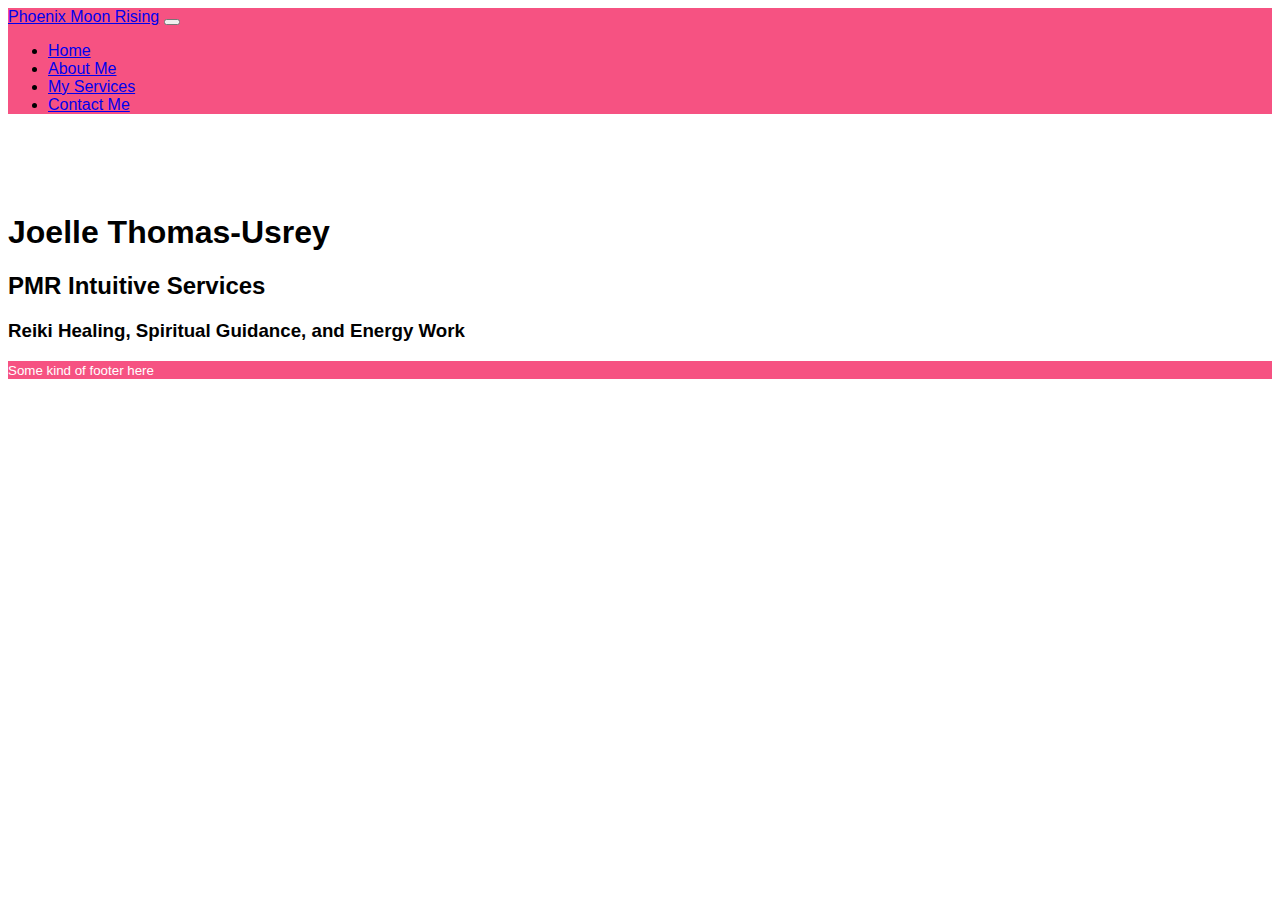
==== index.html @ 63dc0a6d "Initial commit" ====
<!DOCTYPE html>
<html lang="en">
  <head>
    <meta charset="UTF-8" />
    <meta http-equiv="X-UA-Compatible" content="IE=edge" />
    <meta name="viewport" content="width=device-width, initial-scale=1.0" />
    <meta
      name="description"
      content="Joelle Thomas, spiritual healer based in North Carolina"
    />
    <link
      href="https://cdn.jsdelivr.net/npm/bootstrap@5.1.3/dist/css/bootstrap.min.css"
      rel="stylesheet"
      integrity="sha384-1BmE4kWBq78iYhFldvKuhfTAU6auU8tT94WrHftjDbrCEXSU1oBoqyl2QvZ6jIW3"
      crossorigin="anonymous"
    />
    <script
      src="https://cdn.jsdelivr.net/npm/bootstrap@5.1.3/dist/js/bootstrap.bundle.min.js"
      integrity="sha384-ka7Sk0Gln4gmtz2MlQnikT1wXgYsOg+OMhuP+IlRH9sENBO0LRn5q+8nbTov4+1p"
      crossorigin="anonymous"
    ></script>
    <link rel="stylesheet" href="src/style.css" />
    <title>Phoenix Moon Rising</title>
  </head>
  <body>
    <div class="container">
      <nav
        class="navbar fixed-top navbar-expand-lg navbar-dark"
        style="background-color: #f65282"
      >
        <div class="container">
          <a class="navbar-brand" href="index.html" title="Homepage"
            >Phoenix Moon Rising</a
          >
          <button
            class="navbar-toggler"
            type="button"
            data-bs-toggle="collapse"
            data-bs-target="#navbarNav"
            aria-controls="navbarNav"
            aria-expanded="false"
            aria-label="Toggle navigation"
          >
            <span class="navbar-toggler-icon"></span>
          </button>
          <div
            class="collapse navbar-collapse justify-content-end"
            id="navbarNav"
          >
            <ul class="navbar-nav">
              <li class="nav-item">
                <a
                  class="nav-link active"
                  aria-current="page"
                  href="index.html"
                  title="Homepage"
                  >Home</a
                >
              </li>
              <li class="nav-item">
                <a class="nav-link" href="about.html" title="About me"
                  >About Me</a
                >
              </li>
              <li class="nav-item">
                <a
                  class="nav-link"
                  aria-current="page"
                  href="services.html"
                  title="My services"
                  >My Services</a
                >
              </li>
              <li class="nav-item">
                <a class="nav-link" href="contact.html" title="Contact me"
                  >Contact Me</a
                >
              </li>
            </ul>
          </div>
        </div>
      </nav>
    </div>
    <div class="container">
      <div class="hero">
        <div class="row">
          <div class="col text-center">
            <h1 class="intro">Joelle Thomas-Usrey</h1>
            <h2 class="main-heading">PMR Intuitive Services</h2>
            <h3>Reiki Healing, Spiritual Guidance, and Energy Work</h3>
          </div>
        </div>
      </div>
    </div>
     <footer class="text-center">
        <small>Some kind of footer here</small>
    </footer>
  </body>
</html>
---- src/style.css ----
/* .navbar {
  background-color: #282323;
} */

body {
 font-family: sans-serif;
}
.navbar a:hover {
    color: gold !important;
}

.intro {
    color: black;
}

.hero {
    margin-top: 100px;
}

footer {
    background-color: #f65282;
    color: white;
}
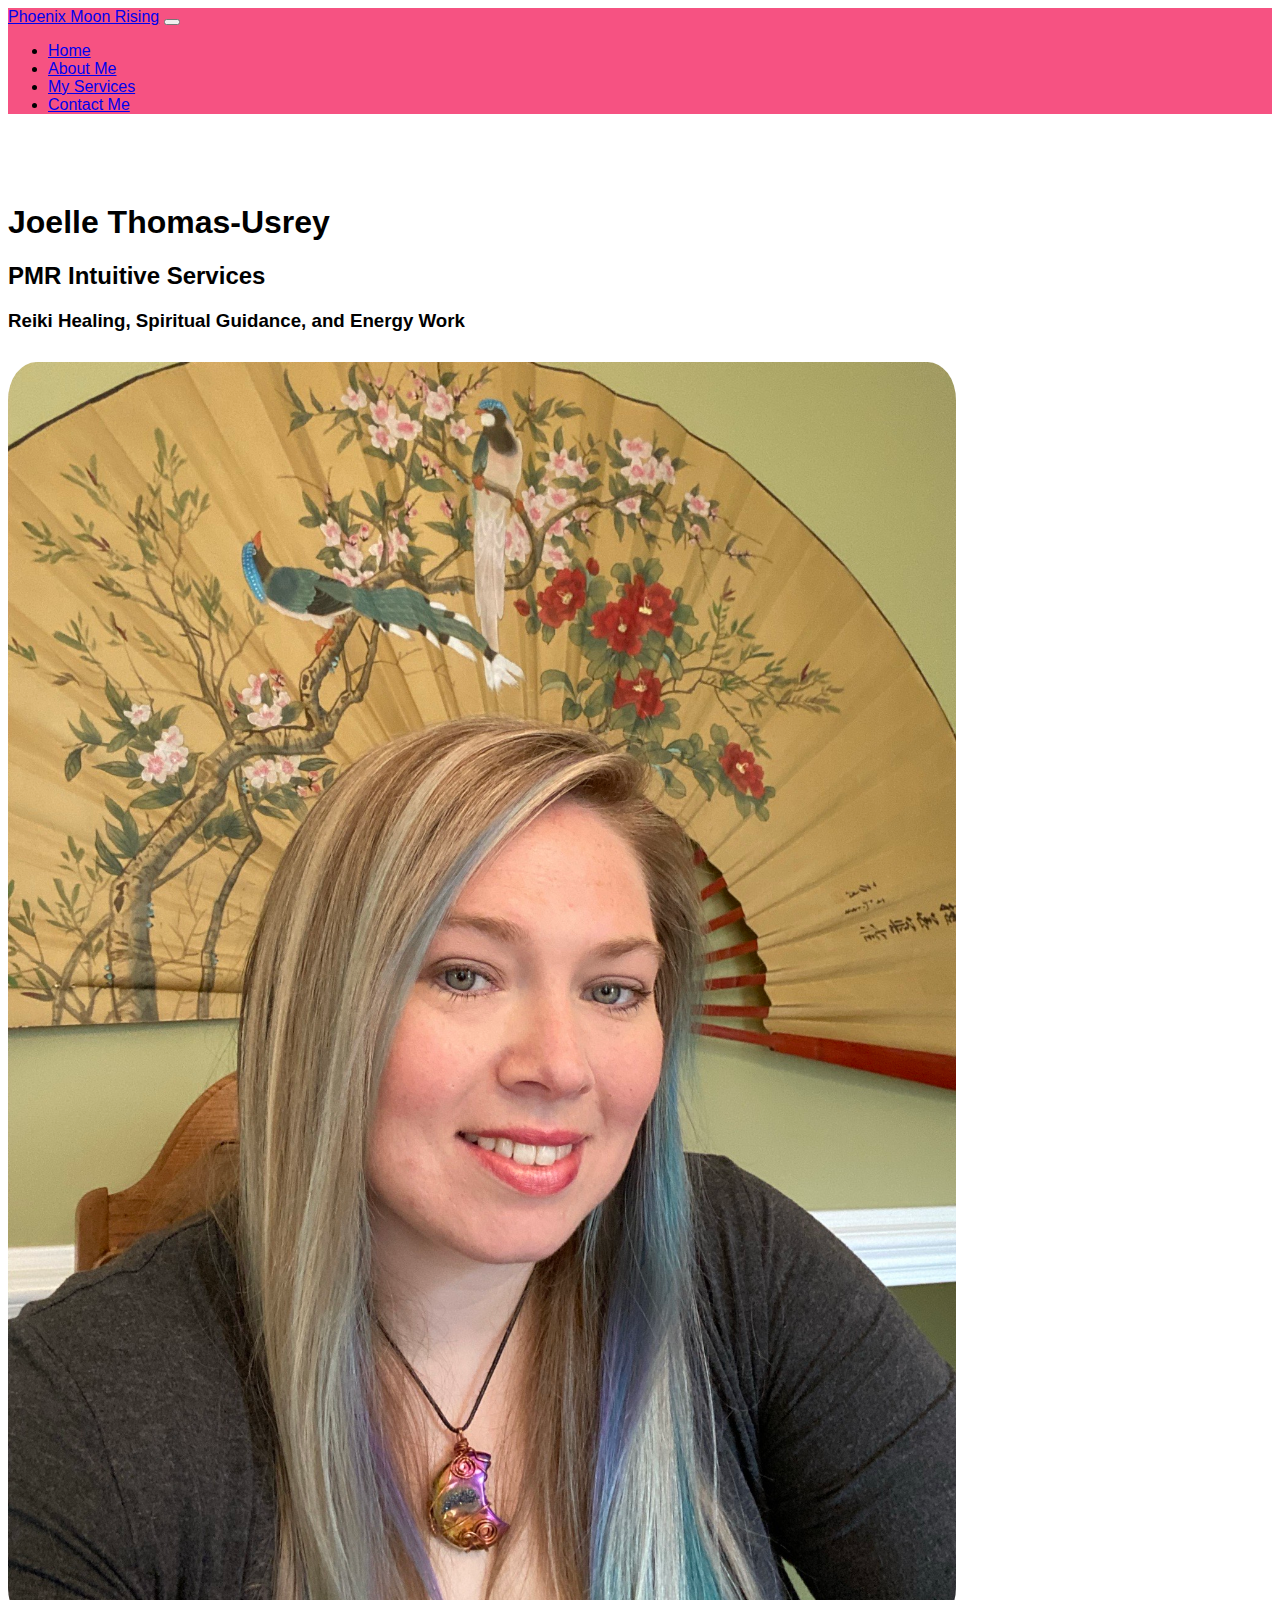
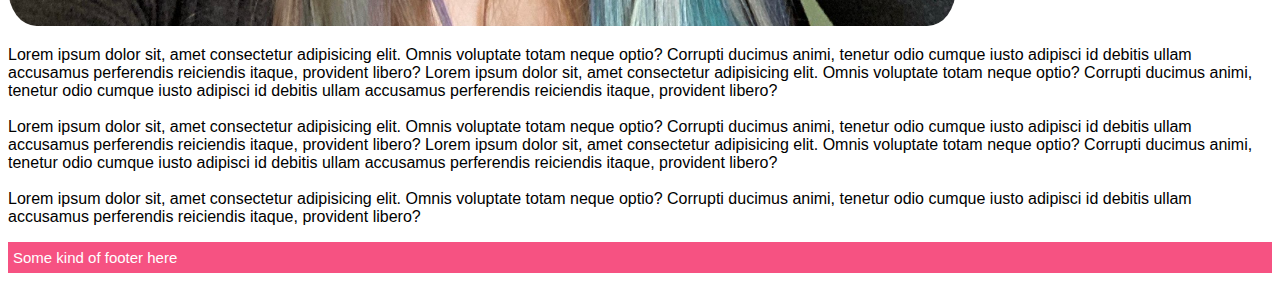
==== commit 992bedbe: "Adding head shot and new pages" ====
--- a/index.html
+++ b/index.html
@@ -91,8 +91,24 @@
           </div>
         </div>
       </div>
+      <div class= "row">
+        <div class="col-md-4">
+          <img src="images/head-shot.jpg" class="img-fluid head-shot" alt="Joelle head-shot" />
+        </div>
+        <div class="col-md-8">
+          <p>Lorem ipsum dolor sit, amet consectetur adipisicing elit. Omnis voluptate totam neque optio? Corrupti ducimus animi, tenetur odio cumque iusto adipisci id debitis ullam accusamus perferendis reiciendis itaque, provident libero? Lorem ipsum dolor sit, amet consectetur adipisicing elit. Omnis voluptate totam neque optio? Corrupti ducimus animi, tenetur odio cumque iusto adipisci id debitis ullam accusamus perferendis reiciendis itaque, provident libero?
+          </br >
+        </br>
+            Lorem ipsum dolor sit, amet consectetur adipisicing elit. Omnis voluptate totam neque optio? Corrupti ducimus animi, tenetur odio cumque iusto adipisci id debitis ullam accusamus perferendis reiciendis itaque, provident libero? Lorem ipsum dolor sit, amet consectetur adipisicing elit. Omnis voluptate totam neque optio? Corrupti ducimus animi, tenetur odio cumque iusto adipisci id debitis ullam accusamus perferendis reiciendis itaque, provident libero?
+      </br>
+    </br>
+      Lorem ipsum dolor sit, amet consectetur adipisicing elit. Omnis voluptate totam neque optio? Corrupti ducimus animi, tenetur odio cumque iusto adipisci id debitis ullam accusamus perferendis reiciendis itaque, provident libero?
+          </p>
+        </div>
+        </div>
+      </div>
     </div>
-     <footer class="text-center">
+     <footer class="text-center mt-5">
         <small>Some kind of footer here</small>
     </footer>
   </body>
--- a/src/style.css
+++ b/src/style.css
@@ -3,21 +3,28 @@
 } */
 
 body {
- font-family: sans-serif;
+  font-family: sans-serif;
 }
 .navbar a:hover {
-    color: gold !important;
+  color: gold !important;
 }
 
 .intro {
-    color: black;
+  color: black;
 }
 
 .hero {
-    margin-top: 100px;
+  margin: 90px 0 30px 0;
 }
 
 footer {
-    background-color: #f65282;
-    color: white;
+  background-color: #f65282;
+  color: white;
+  font-size: 18px;
+  padding: 5px;
 }
+
+.head-shot {
+  max-width: 75%;
+  border-radius: 3%;
+}
